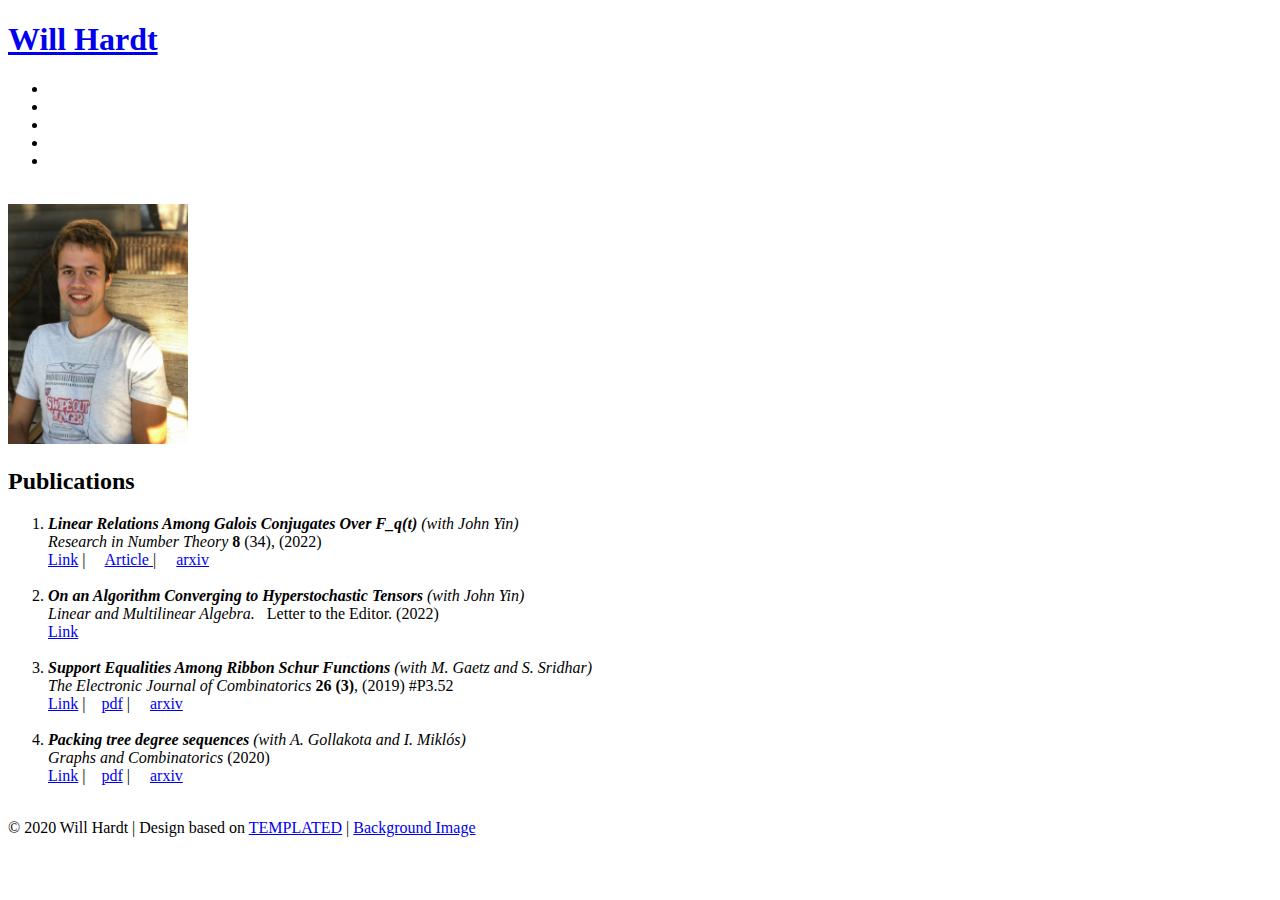
==== research2.html @ 84895c26 "Rename website/research2.html to research2.html" ====
<!DOCTYPE html PUBLIC "-//W3C//DTD XHTML 1.0 Strict//EN"
    "http://www.w3.org/TR/xhtml1/DTD/xhtml1-strict.dtd">
<!--

	Design by TEMPLATED
	http://templated.co
	Released for free under the Creative Commons Attribution License

	Name       : Coffeelike
	Version    : 1.0
	Released   : 20130222

-->
<html xmlns="http://www.w3.org/1999/xhtml">
    <head>
        <meta name="keywords" content="" />
        <meta name="description" content="" />
        <meta http-equiv="content-type" />
        <title>Will Hardt</title>
        <link href="http://fonts.googleapis.com/css?family=Arvo" rel="stylesheet" type="text/css" />
        <link href="http://fonts.googleapis.com/css?family=Lobster" rel="stylesheet" type="text/css" />
        <link href="willhardt.css" rel="stylesheet" type="text/css" />

    </head>
    <body>
        <div id="header">
            <div id="logo">
                <h1 id="name" class="header-column left">
                    <a href="research2.html">Will Hardt</a>
                </h1>
            </div>
            <div id="menu" class="header-column right">
                <ul>
                    <li class="first active">
                        <a href="index.html" style = "color:white">Home</a>
				    </li>
				    <li>
				        <a href="research2.html" style = "color:white">Research</a>
				    </li>
				    <li>
                        <a href="teaching.html" style = "color:white">Teaching</a>
				    </li>
				    <li>
                        <a href="Fall 23 resume.docx (5).pdf" style = "color:white">Resume</a>
				    </li>
                    <li>
                        <a href = "https://github.com/whardt" style = "color:white">Github</a>
                    </li>

                </ul>
                <br class="clear" />
            </div>
        </div>
        <div id="main">
            <div class="column left" id="photo">
                <img src="lakepic.jpeg" width="180" alt="" />
            </div>
            <div class="column right">
                <div id="about">
                    <h2>
                        Publications
                    </h2>
                    <ol type="1">
                         <li><i><b>Linear Relations Among Galois Conjugates Over F_q(t)</b> (with John Yin)</i><br>
                            <i> Research in Number Theory</i> <b>8 </b> (34), (2022) <br>
                            <a href="https://link.springer.com/article/10.1007/s40993-022-00331-y">Link</a> | &nbsp; &nbsp; <a href ="https://link.springer.com/epdf/10.1007/s40993-022-00331-y?sharing_token=vZJCJ-E_ZqEJfTSFYx4SWve4RwlQNchNByi7wbcMAY7nFzxNb75GiFWgCfoYmKqIDujm-iaci0twIRNje4tVB5aIVgWX1_q8lxK-IZeyzAXdqZtk0MyV46gV9P5r39DhXzK3pZ6GIMJz_7F0XeoIyOpa_W2vet-0smw0xSP-tkE%3D"> Article </a> | &nbsp; &nbsp; <a href="https://arxiv.org/abs/2103.10612">arxiv</a> </li> <br>
                        <li><i><b>On an Algorithm Converging to Hyperstochastic Tensors</b> (with John Yin)</i><br>
                            <i> Linear and Multilinear Algebra.</i> &nbsp;  Letter to the Editor.  (2022) <br>
                            <a href="https://www.tandfonline.com/doi/full/10.1080/03081087.2022.2119192?scroll=top&needAccess=true#Funding">Link</a></li> <br>
                        <li><i><b>Support Equalities Among Ribbon Schur Functions </b> (with M. Gaetz and S. Sridhar)</i> <br>
                            <i>The Electronic Journal of Combinatorics </i> <b>26 (3)</b>, (2019) #P3.52 <br>
                            <a href="https://www.combinatorics.org/ojs/index.php/eljc/article/view/v26i3p52">Link</a> |&nbsp; &nbsp; <a href="support_equalities.pdf">pdf</a> | &nbsp; &nbsp; <a href="https://arxiv.org/abs/1709.03011">arxiv</a> </li> <br>
                        <li><i><b>Packing tree degree sequences </b>(with A. Gollakota and I. Mikl&oacute;s) </i> <br>
                            <i> Graphs and Combinatorics</i> (2020) <br>
                            <a href = https://link.springer.com/article/10.1007%2Fs00373-020-02153-0> Link</a> |&nbsp; &nbsp; <a href="Packing Tree Degree Sequences (published version).pdf">pdf</a> | &nbsp; &nbsp; 
                            <a href="https://arxiv.org/abs/1704.03148">arxiv</a> 
                        </li> <br>
                    </ol>
                </div>
            </div>
        </div>
                
        <div class="footer" id="copyright">
				&copy; 2020 Will Hardt | Design based on <a href="http://templated.co" rel="nofollow">TEMPLATED</a> | <a href="https://pixabay.com/photos/rosa-grass-the-drip-morgentau-4556957/">Background Image</a>
		</div>
    </body>
</html>
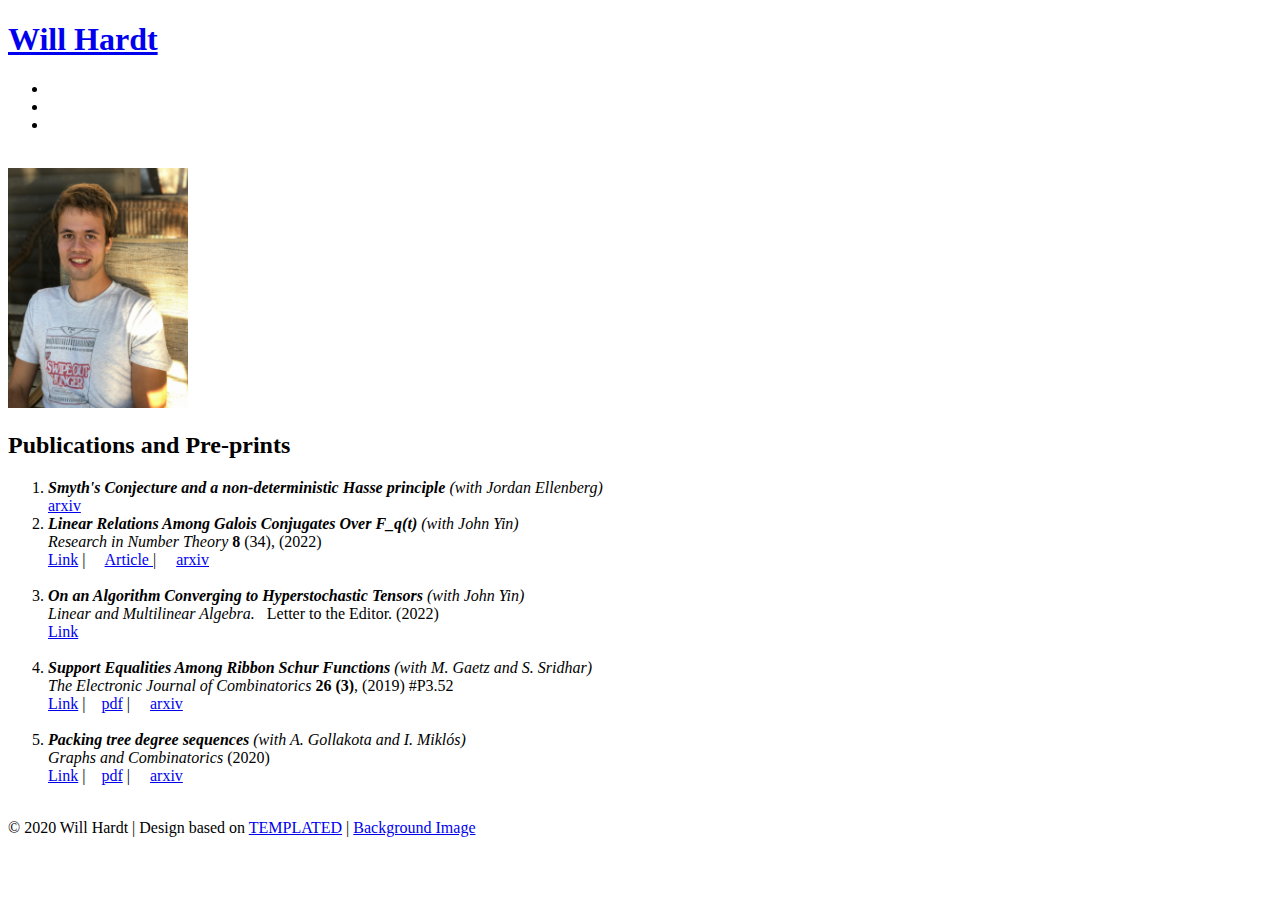
==== commit 290a0d37: "Update research2.html" ====
--- a/research2.html
+++ b/research2.html
@@ -40,12 +40,6 @@
 				    <li>
                         <a href="teaching.html" style = "color:white">Teaching</a>
 				    </li>
-				    <li>
-                        <a href="Fall 23 resume.docx (5).pdf" style = "color:white">Resume</a>
-				    </li>
-                    <li>
-                        <a href = "https://github.com/whardt" style = "color:white">Github</a>
-                    </li>
 
                 </ul>
                 <br class="clear" />
@@ -58,9 +52,12 @@
             <div class="column right">
                 <div id="about">
                     <h2>
-                        Publications
+                        Publications and Pre-prints
                     </h2>
                     <ol type="1">
+			    <li><i><b>Smyth's Conjecture and a non-deterministic Hasse principle</b> (with Jordan Ellenberg)</i> <br>
+				    <a href = "https://arxiv.org/abs/2503.15833"> arxiv </a> <br>
+			    </li>
                          <li><i><b>Linear Relations Among Galois Conjugates Over F_q(t)</b> (with John Yin)</i><br>
                             <i> Research in Number Theory</i> <b>8 </b> (34), (2022) <br>
                             <a href="https://link.springer.com/article/10.1007/s40993-022-00331-y">Link</a> | &nbsp; &nbsp; <a href ="https://link.springer.com/epdf/10.1007/s40993-022-00331-y?sharing_token=vZJCJ-E_ZqEJfTSFYx4SWve4RwlQNchNByi7wbcMAY7nFzxNb75GiFWgCfoYmKqIDujm-iaci0twIRNje4tVB5aIVgWX1_q8lxK-IZeyzAXdqZtk0MyV46gV9P5r39DhXzK3pZ6GIMJz_7F0XeoIyOpa_W2vet-0smw0xSP-tkE%3D"> Article </a> | &nbsp; &nbsp; <a href="https://arxiv.org/abs/2103.10612">arxiv</a> </li> <br>
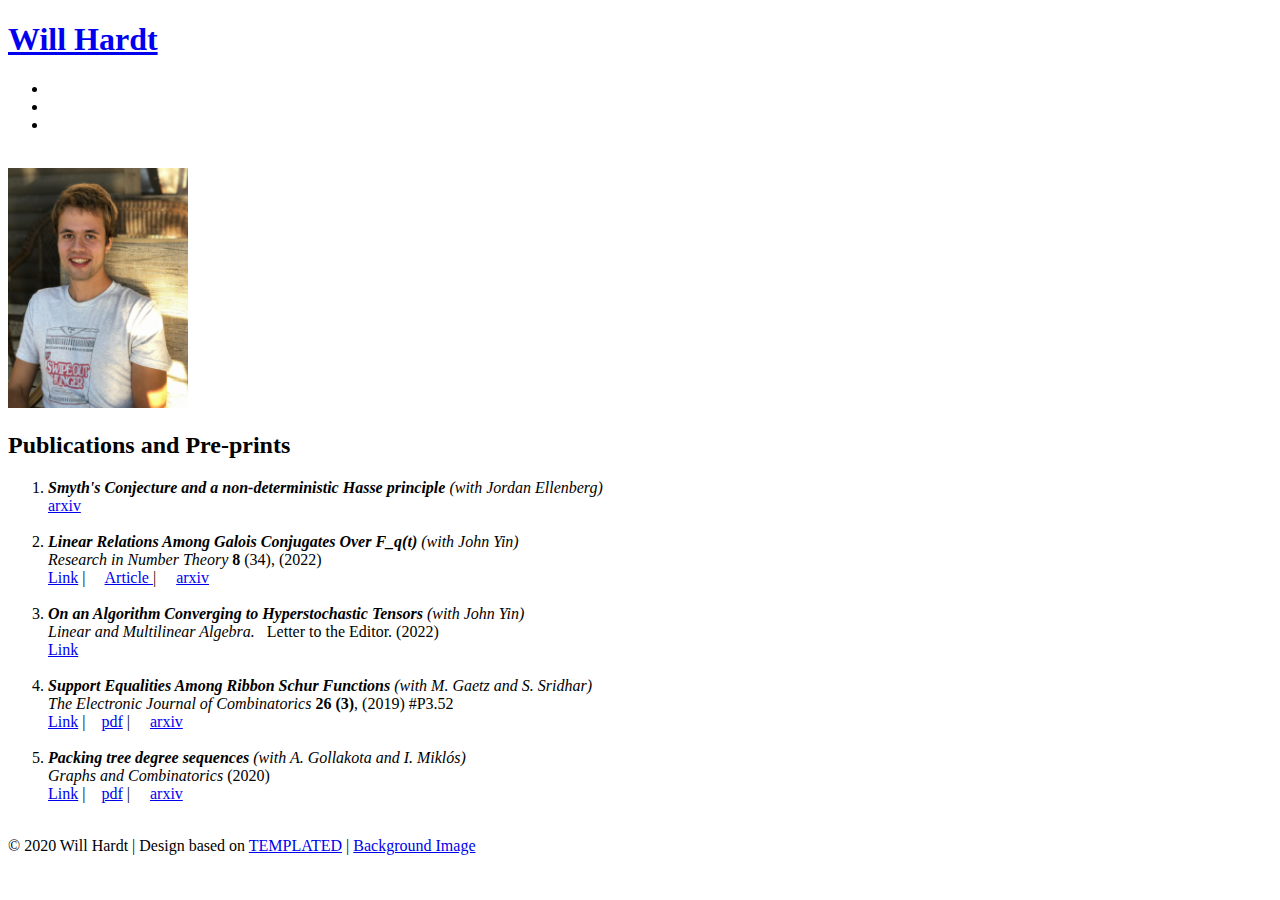
==== commit c8c0266e: "Update research2.html" ====
--- a/research2.html
+++ b/research2.html
@@ -56,8 +56,7 @@
                     </h2>
                     <ol type="1">
 			    <li><i><b>Smyth's Conjecture and a non-deterministic Hasse principle</b> (with Jordan Ellenberg)</i> <br>
-				    <a href = "https://arxiv.org/abs/2503.15833"> arxiv </a> <br>
-			    </li>
+				    <a href = "https://arxiv.org/abs/2503.15833"> arxiv </a> </li> <br>
                          <li><i><b>Linear Relations Among Galois Conjugates Over F_q(t)</b> (with John Yin)</i><br>
                             <i> Research in Number Theory</i> <b>8 </b> (34), (2022) <br>
                             <a href="https://link.springer.com/article/10.1007/s40993-022-00331-y">Link</a> | &nbsp; &nbsp; <a href ="https://link.springer.com/epdf/10.1007/s40993-022-00331-y?sharing_token=vZJCJ-E_ZqEJfTSFYx4SWve4RwlQNchNByi7wbcMAY7nFzxNb75GiFWgCfoYmKqIDujm-iaci0twIRNje4tVB5aIVgWX1_q8lxK-IZeyzAXdqZtk0MyV46gV9P5r39DhXzK3pZ6GIMJz_7F0XeoIyOpa_W2vet-0smw0xSP-tkE%3D"> Article </a> | &nbsp; &nbsp; <a href="https://arxiv.org/abs/2103.10612">arxiv</a> </li> <br>
